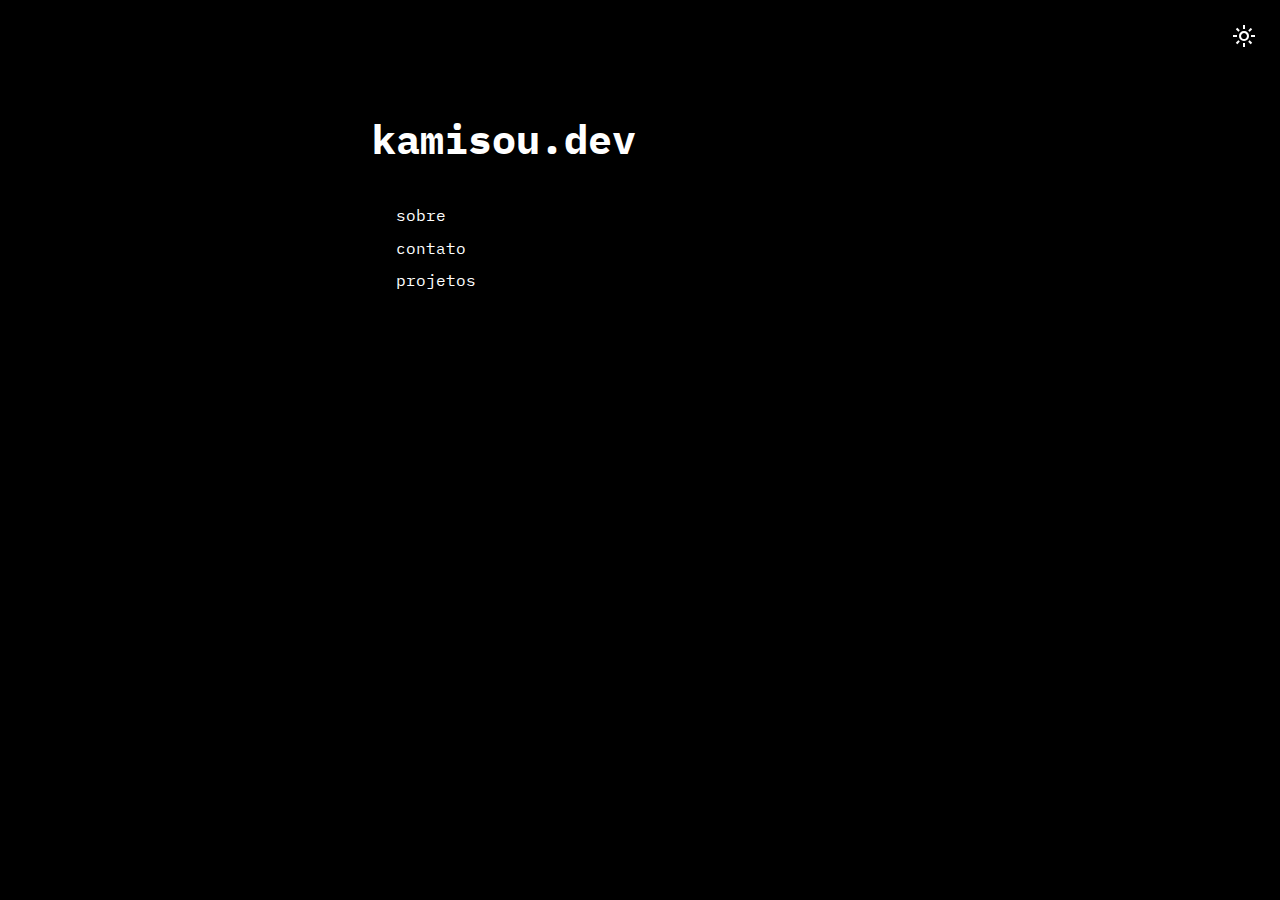
==== index.html @ 852243a3 "HTML errors corrected" ====
<!DOCTYPE html>
<html lang="pt">

<head>
    <meta charset="UTF-8">
    <meta name="viewport" content="width=device-width, initial-scale=1.0">
    <link rel="preconnect" href="https://fonts.googleapis.com">
    <link rel="preconnect" href="https://fonts.gstatic.com" crossorigin>
    <link
        href="https://fonts.googleapis.com/css2?family=IBM+Plex+Mono:ital,wght@0,100;0,400;0,700;1,400&family=Roboto:wght@100;400;700&display=swap"
        rel="stylesheet">
    <link rel="stylesheet"
        href="https://fonts.googleapis.com/css2?family=Material+Symbols+Outlined:opsz,wght,FILL,GRAD@48,400,0,0">
    <link href="/assets/styles/app.css" rel="stylesheet">
    <link href="/favicon.ico" rel="icon">
    <title>kamisou.dev</title>
</head>

<body>
    <span id="theme-toggle" class="material-symbols-outlined theme-toggle">light_mode</span>
    <div class="wrap">
        <header class="header">
            <h2 id="title" class="header__title">kamisou.dev</h2>
        </header>
        <nav class="nav">
            <ul class="nav__link-list">
                <li class="nav__link-list-item">
                    <a class="link" data-content="about">sobre</a>
                </li>
                <li class="nav__link-list-item">
                    <a class="link" data-content="contact">contato</a>
                </li>
                <li class="nav__link-list-item">
                    <a class="link" data-content="projects">projetos</a>
                </li>
            </ul>
        </nav>
        <main id="content" class="main">
            <!-- sobre -->
            <div class="main__content" data-content="about" hidden>
                <section class="main__section">
                    <header>
                        <h3>Sobre</h3>
                    </header>
                    <img class="about__me-img" src="assets/images/me_dithered.jpg" alt="João Marcos Kaminoski de Souza">
                    <p class="paragraph">
                        Meu nome é João Marcos Kaminoski de Souza. Sou formado em Engenharia de Software e desenvolvo
                        aplicações mobile e APIs. Trabalho como desenvolvedor na empresa <a class="link"
                            href="https://www.websix.com.br/" target="_blank">Websix</a> e também realizo trabalhos como
                        freelance.
                    </p>
                </section>
                <section class="main__section">
                    <header>
                        <h3>Competências</h3>
                    </header>
                    <div class="competence">
                        <span class="competence__label">Dart</span>
                        <div class="meter">
                            <div class="meter__fill" style="width: 100%;"></div>
                        </div>
                    </div>
                    <div class="competence">
                        <span class="competence__label">Flutter</span>
                        <div class="meter">
                            <div class="meter__fill" style="width: 100%;"></div>
                        </div>
                    </div>
                    <div class="competence">
                        <span class="competence__label">PHP</span>
                        <div class="meter">
                            <div class="meter__fill" style="width: 80%;"></div>
                        </div>
                    </div>
                    <div class="competence">
                        <span class="competence__label">Typescript</span>
                        <div class="meter">
                            <div class="meter__fill" style="width: 80%;"></div>
                        </div>
                    </div>
                    <div class="competence">
                        <span class="competence__label">Git</span>
                        <div class="meter">
                            <div class="meter__fill" style="width: 60%;"></div>
                        </div>
                    </div>
                    <div class="competence">
                        <span class="competence__label">Docker</span>
                        <div class="meter">
                            <div class="meter__fill" style="width: 60%;"></div>
                        </div>
                    </div>
                </section>
            </div>
            <!-- contato -->
            <div class="main__content" data-content="contact" hidden>
                <header>
                    <h3>Contato</h3>
                    <p class="paragraph">
                        Para dúvidas, pedidos e propostas utilize o e-mail abaixo. (clique para exibir)
                    </p>
                </header>
                <span id="email" class="email">*****************</span>
            </div>
            <!-- projetos -->
            <div class="main__content" data-content="projects" hidden>
                <header>
                    <h3>Projetos</h3>
                    <p class="paragraph">
                        Abaixo estão alguns projetos que desenvolvi.
                    </p>
                    <div class="projects__item">
                        <a class="link" href="https://github.com/kamisou/minha-leitura-app" target="_blank">
                            <img class="projects__app-icon" src="/assets/icons/minha-leitura.png" alt="Minha Leitura">
                            Minha Leitura (em desenvolvimento)
                        </a>
                        <p class="paragraph">
                            Aplicativo para recomendação de livros e acompanhamento de hábitos de
                            leitura.
                        </p>
                    </div>
                    <div class="projects__item">
                        <a class="link" href="https://github.com/kamisou/app-basso-hoogerheide" target="_blank">
                            <img class="projects__app-icon" src="/assets/icons/basso-hoogerheide.png" alt="Basso & Hoogerheide">
                            Basso & Hoogerheide
                        </a>
                        <p class="paragraph">
                            Aplicativo para organização de pastas para escritório de advocacia
                            (descontinuado).
                        </p>
                    </div>
                    <div class="projects__item">
                        <a class="link" href="https://github.com/kamisou/search-scoop" target="_blank">
                            Search Scoop
                        </a>
                        <p class="paragraph">
                            Um script PowerShell simples para buscar pacotes no gerenciador de pacotes Scoop de forma
                            rápida usando expressões regulares.
                        </p>
                    </div>
                </header>
            </div>
        </main>
    </div>
    <script src="/main.ts" type="module"></script>
</body>

</html>
---- assets/styles/app.css ----
@import url(animations.css);
@import url(variables.css);

body {
    align-items: center;
    background-color: var(--background-color);
    color: var(--primary-color);
    display: flex;
    flex-direction: column;
    font-family: var(--font-family);
    height: 100vh;
    margin: 0;
}

.theme-toggle {
    cursor: pointer;
    user-select: none;
    position: fixed;
    top: 1em;
    right: 1em;
}

.particle-canvas {
    position: fixed;
    z-index: -10;
}

.wrap {
    width: 100%;
}

@media (min-width: 600px) {
    .wrap {
        width: 600px;
    }
}

.header {
    padding: 5em 0 0 2em;
}

.header__title {
    font-size: 2.5em;
    user-select: none;
}

.paragraph {
    color: var(--secondary-color);
    line-height: 1.5em;
    margin-top: 0.4em;
}

.link {
    color: var(--primary-color);
    cursor: pointer;
    text-decoration: none;
    user-select: none;
}

.link:hover {
    text-decoration: underline;
}

.text-link:hover {
    text-decoration: underline;
}

.nav {
    padding-left: 1em;
}

.nav__link-list {
    list-style: none;
}

.nav__link-list-item {
    padding: 0.4em 0;
}

.link-divider {
    margin-left: 2em;
    max-width: 150px;
}

.main {
    padding: 2em;
}

.main__content {
    animation: 500ms ease-in-out fadein;
}

.main__section {
    margin-bottom: 3em;
}

.about__me-img {
    border-radius: 100%;
    float: left;
    object-fit: cover;
    height: 10em;
    margin: 0 1.5em 0.8em 0;
    width: 10em;
}

@media (max-width: 600px) {
    .about__me-img {
        float: none;
        display: block;
        margin: 0 auto 1.2em auto;
    }
}

.competence {
    align-items: center;
    column-gap: 1em;
    display: flex;
    flex-direction: row;
    margin: 1em 0;
}

.competence__label {
    width: 8em;
}

.meter {
    border: 1px solid var(--primary-color);
    border-radius: 8px;
    flex: 1;
    height: 0.5em;
}

.meter__fill {
    animation: horexpand 500ms ease-in-out;
    background-color: var(--primary-color);
    border-radius: 8px;
    height: 100%;
}

.email {
    cursor: pointer;
}

.projects__item {
    padding: 0.5em 0;
}

.projects__app-icon {
    float: left;
    margin-right: 1em;
    width: 64px;
}
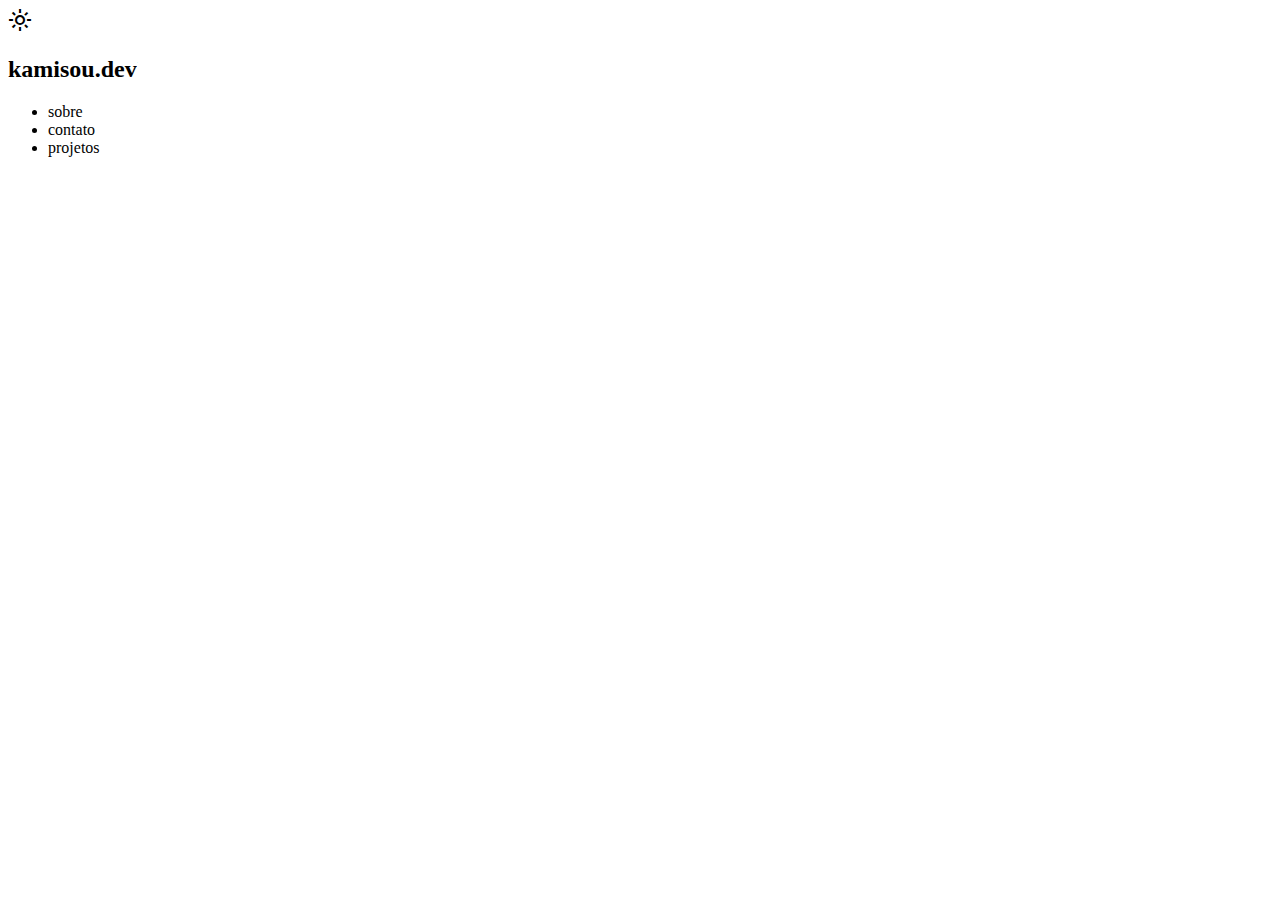
==== commit f29ff5e7: "configurable data, changed project structure" ====
--- a/index.html
+++ b/index.html
@@ -11,7 +11,6 @@
         rel="stylesheet">
     <link rel="stylesheet"
         href="https://fonts.googleapis.com/css2?family=Material+Symbols+Outlined:opsz,wght,FILL,GRAD@48,400,0,0">
-    <link href="/assets/styles/app.css" rel="stylesheet">
     <link href="/favicon.ico" rel="icon">
     <title>kamisou.dev</title>
 </head>
@@ -36,13 +35,12 @@
             </ul>
         </nav>
         <main id="content" class="main">
-            <!-- sobre -->
             <div class="main__content" data-content="about" hidden>
                 <section class="main__section">
                     <header>
                         <h3>Sobre</h3>
                     </header>
-                    <img class="about__me-img" src="assets/images/me_dithered.jpg" alt="João Marcos Kaminoski de Souza">
+                    <img class="about__me-img" src="images/me_dithered.jpg" alt="João Marcos Kaminoski de Souza">
                     <p class="paragraph">
                         Meu nome é João Marcos Kaminoski de Souza. Sou formado em Engenharia de Software e desenvolvo
                         aplicações mobile e APIs. Trabalho como desenvolvedor na empresa <a class="link"
@@ -54,45 +52,9 @@
                     <header>
                         <h3>Competências</h3>
                     </header>
-                    <div class="competence">
-                        <span class="competence__label">Dart</span>
-                        <div class="meter">
-                            <div class="meter__fill" style="width: 100%;"></div>
-                        </div>
-                    </div>
-                    <div class="competence">
-                        <span class="competence__label">Flutter</span>
-                        <div class="meter">
-                            <div class="meter__fill" style="width: 100%;"></div>
-                        </div>
-                    </div>
-                    <div class="competence">
-                        <span class="competence__label">PHP</span>
-                        <div class="meter">
-                            <div class="meter__fill" style="width: 80%;"></div>
-                        </div>
-                    </div>
-                    <div class="competence">
-                        <span class="competence__label">Typescript</span>
-                        <div class="meter">
-                            <div class="meter__fill" style="width: 80%;"></div>
-                        </div>
-                    </div>
-                    <div class="competence">
-                        <span class="competence__label">Git</span>
-                        <div class="meter">
-                            <div class="meter__fill" style="width: 60%;"></div>
-                        </div>
-                    </div>
-                    <div class="competence">
-                        <span class="competence__label">Docker</span>
-                        <div class="meter">
-                            <div class="meter__fill" style="width: 60%;"></div>
-                        </div>
-                    </div>
+                    <div id="competences"></div>
                 </section>
             </div>
-            <!-- contato -->
             <div class="main__content" data-content="contact" hidden>
                 <header>
                     <h3>Contato</h3>
@@ -102,42 +64,13 @@
                 </header>
                 <span id="email" class="email">*****************</span>
             </div>
-            <!-- projetos -->
             <div class="main__content" data-content="projects" hidden>
                 <header>
                     <h3>Projetos</h3>
                     <p class="paragraph">
-                        Abaixo estão alguns projetos que desenvolvi.
+                        Abaixo estão alguns projetos que desenvolvi e participei.
                     </p>
-                    <div class="projects__item">
-                        <a class="link" href="https://github.com/kamisou/minha-leitura-app" target="_blank">
-                            <img class="projects__app-icon" src="/assets/icons/minha-leitura.png" alt="Minha Leitura">
-                            Minha Leitura (em desenvolvimento)
-                        </a>
-                        <p class="paragraph">
-                            Aplicativo para recomendação de livros e acompanhamento de hábitos de
-                            leitura.
-                        </p>
-                    </div>
-                    <div class="projects__item">
-                        <a class="link" href="https://github.com/kamisou/app-basso-hoogerheide" target="_blank">
-                            <img class="projects__app-icon" src="/assets/icons/basso-hoogerheide.png" alt="Basso & Hoogerheide">
-                            Basso & Hoogerheide
-                        </a>
-                        <p class="paragraph">
-                            Aplicativo para organização de pastas para escritório de advocacia
-                            (descontinuado).
-                        </p>
-                    </div>
-                    <div class="projects__item">
-                        <a class="link" href="https://github.com/kamisou/search-scoop" target="_blank">
-                            Search Scoop
-                        </a>
-                        <p class="paragraph">
-                            Um script PowerShell simples para buscar pacotes no gerenciador de pacotes Scoop de forma
-                            rápida usando expressões regulares.
-                        </p>
-                    </div>
+                    <div id="projects"></div>
                 </header>
             </div>
         </main>
